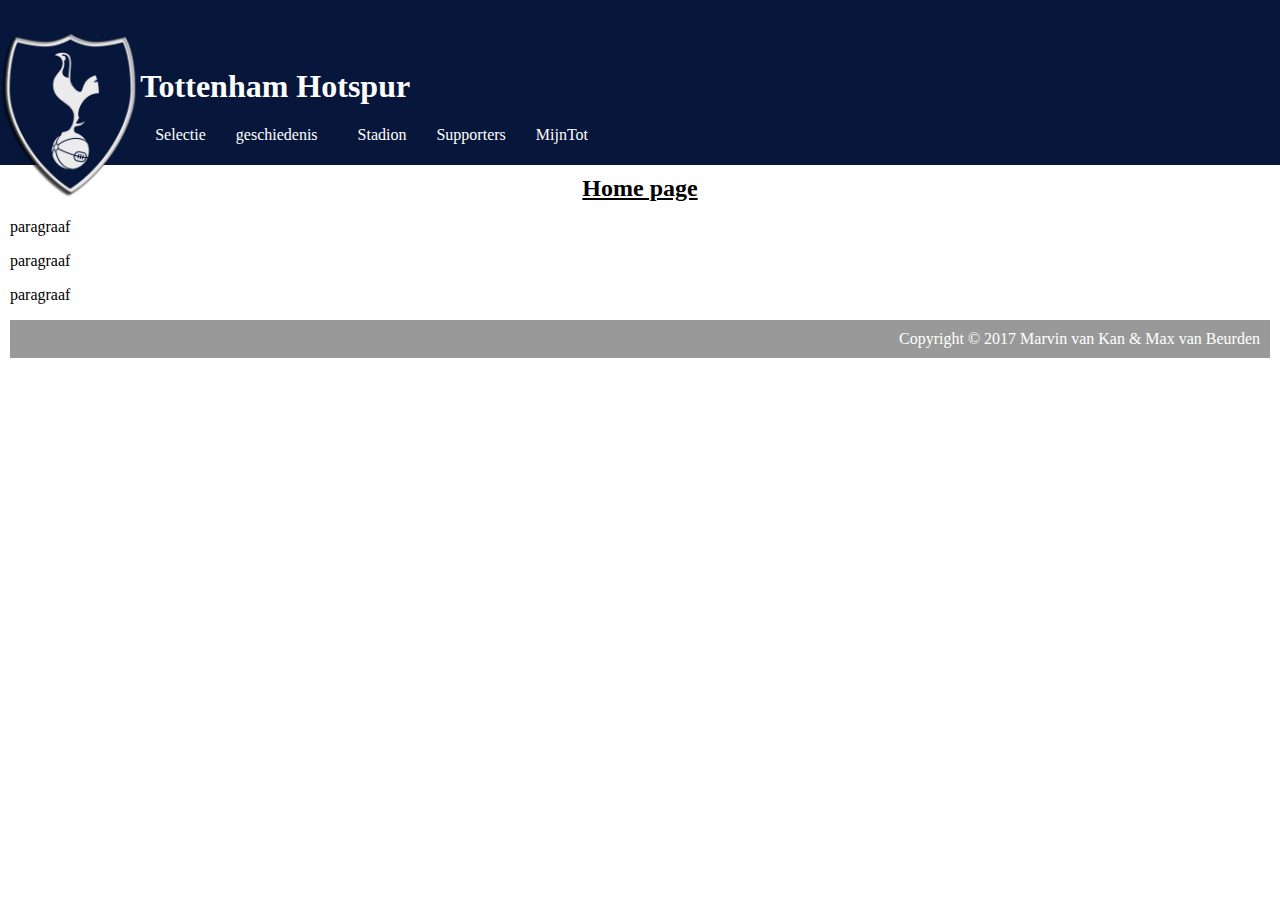
==== indexnew.html @ 5217d682 "nav bar drop down juiste grootte" ====
<!DOCTYPE html>
<html>

<head>
    <title>Spurs fansite</title>
    <link rel="stylesheet" type="text/css" href="style.css" />
</head>

<body>
    <header>
        <div class="logo">
            <a href="indexnew.html">
                <img class="homebutton" src= "homebutton.png">
            </a>
        </div>
        <div class="titel">
            <h1>Tottenham Hotspur</h1>
            
                <nav class ="dropdown">
                    <ul>
                        <li><a class="selected" href="selectie.html">Selectie</a></li>
                        <li><a class="selected" href="overdeclub.html">geschiedenis</a>
                            <ul>
                                <li> seizoen 2013</li>
                                <li> seizoen 2014</li>
                                <li> seizoen 2015</li>
                            </ul>
                        <li/>
                        <li><a class="selected" href="Stadion.html">Stadion</a></li>
                        <li><a class="selected" href="supporters.html">Supporters</a></li>
                        <li><a class="selected" href="mijntot.html">MijnTot</a></li>
                    </ul>
                </nav>
            
        </div>
    </header>
    <div class="content">

        <div class="main">
            <h2>Home page</h2>

            <p>paragraaf</p>
            <p>paragraaf</p>
            <p>paragraaf</p>
        </div>
        <div class="footer">
            Copyright &copy; 2017 Marvin van Kan & Max van Beurden
        </div>




</body>

</html>
---- style.css ----
body{
    background-color: #FFFFFF
    padding: 0;
    margin:0;
}

h1,h2,h3{
    margin: 0;
}
container{
    background-color: white;
    width: 800px;
    margin-left: auto;
    margin-right:auto;
}

header{
    background-color: #07173b;
    color:white;
    display: flex;
    align-items: flex-end;
}

header .homebutton{
    display: flex;
    height: 165px;
    position: relative;
    top: 33px;

}

header .titel{
    
    
}

header .nav{
    display: flex;
}

nav ul{
    display: flex;
    list-style: none;
    padding: 0px;
    width: 30px;
    
}

nav a{
    padding: 5px;
    margin: 5px;
    color: #FFFFFF;
    text-decoration: none;
}

nav a:hover{
    background-color: white;
    color: #07173b;
}

.dropdown ul{
    list-style: none;
    padding:0px;
}

.dropdown li{
    list-style: none;
    display: inline-block;
    padding: 5px;
    background-color: #07173b;
    position: relative;
}

.dropdown li:hover{
    background-color: white;
    color : #07173b;
    cursor: pointer;
}

.dropdown ul ul {
    display: none;
    position: absolute;
    top:100%;
    width:102px;
    left:0px;
}

.dropdown ul ul li {
    width:100%;
    
}

.dropdown li:hover ul{
    display: block;
    
    
}

.content h2{
    text-align: center;
    text-decoration: underline;

}
.content{
    padding: 10px;
}
main{
    background-color: white;
    width: 600px;
    float: right;
}
.footer{
    clear: both;
    padding: 10px;
    background-color: #999999;
    color: white;
    text-align: right;
}

 }
 @font-face{
    font-family: hf;
    src: url( '../fonts/headfront.ttf');
}
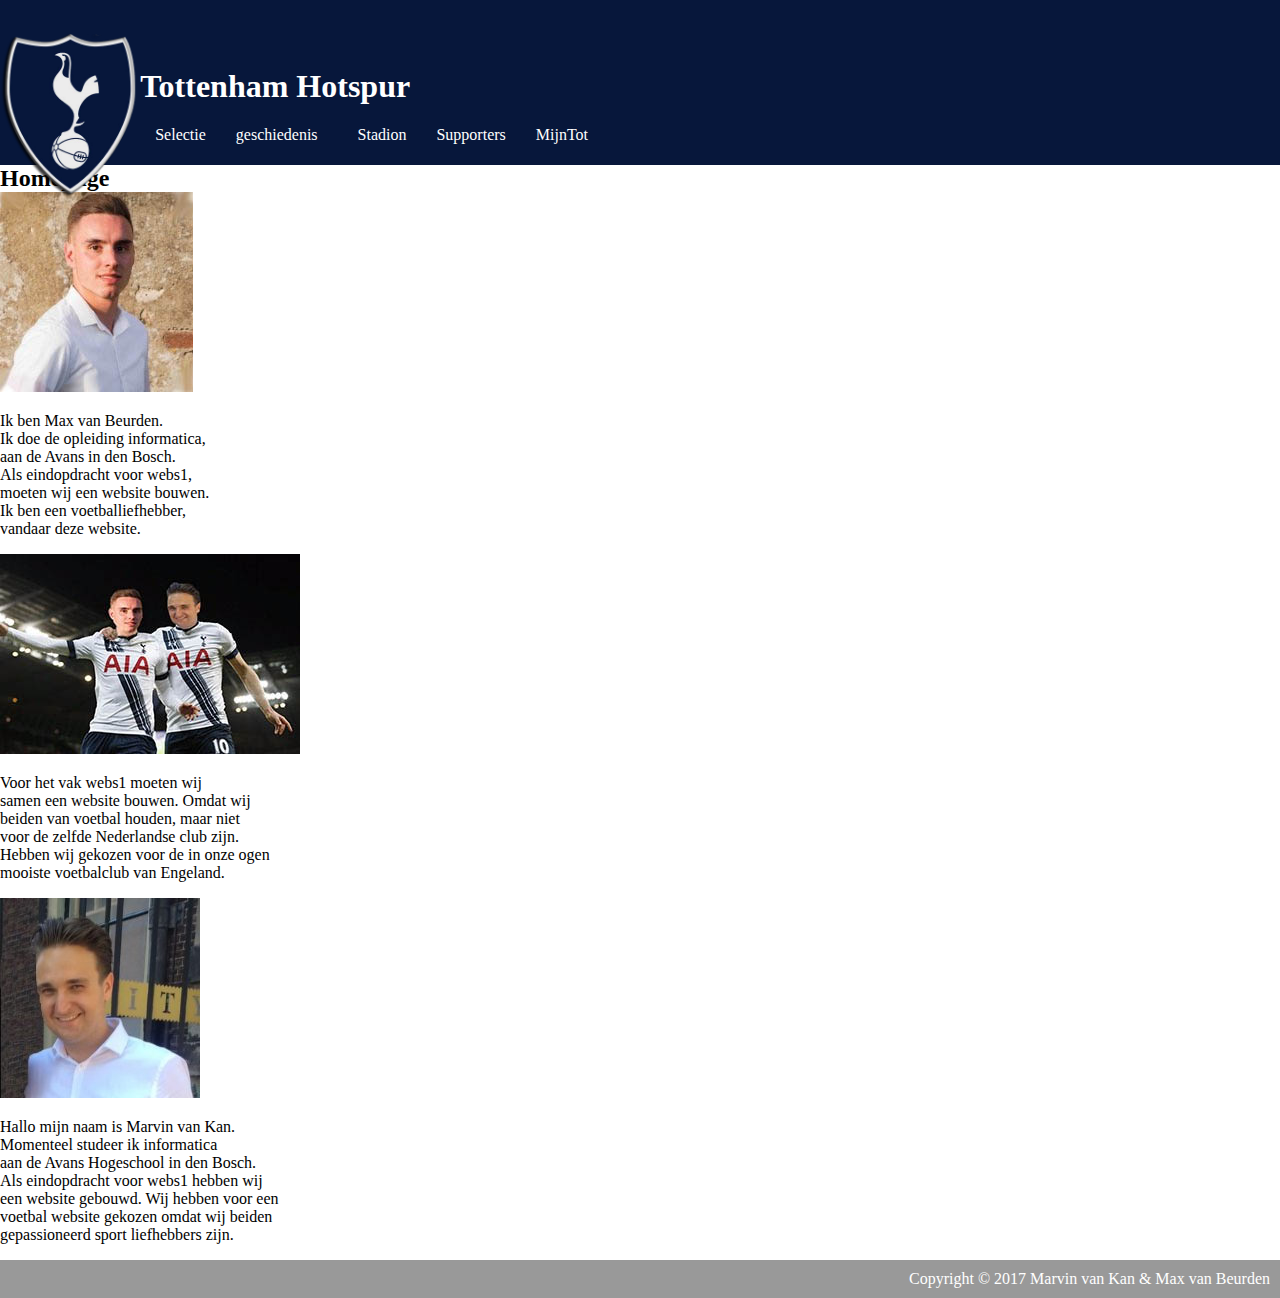
==== commit a67a43e3: "Homepage gemaakt, inlog gefixt, supportspagina af." ====
--- a/indexnew.html
+++ b/indexnew.html
@@ -34,18 +34,84 @@
             
         </div>
     </header>
-    <div class="content">
 
-        <div class="main">
-            <h2>Home page</h2>
+    <h2> Homepage </h2>
 
-            <p>paragraaf</p>
-            <p>paragraaf</p>
-            <p>paragraaf</p>
+    <div class= "page">
+        
+
+        <div class= "info">
+            <div class= "image">
+                <img src= "pfmax.jpg">
+
+            </div>
+            <div class= "text">
+                <p> Ik ben Max van Beurden.<br>
+                    Ik doe de opleiding informatica,<br> 
+                    aan de Avans in den Bosch.<br>
+                    Als eindopdracht voor webs1,<br>
+                    moeten wij een website bouwen.<br>
+                    Ik ben een voetballiefhebber,<br>
+                    vandaar deze website.<br>
+                </p>
+            </div>
         </div>
-        <div class="footer">
+
+        <div class= "info">
+            <div class = "image">
+                <img src= "pfsamen.jpg">
+            </div>
+            <div class= "text">
+                <p>Voor het vak webs1 moeten wij<br>
+                samen een website bouwen. Omdat wij<br>
+                beiden van voetbal houden, maar niet<br>
+                voor de zelfde Nederlandse club zijn.<br>
+                Hebben wij gekozen voor de in onze ogen<br>
+                mooiste voetbalclub van Engeland.
+                </p>
+            </div>
+        </div>
+
+        <div class= "info">
+            <div class = "image">
+                <img src= "pfmarvin.jpg">
+            </div>
+            <div class = "text">
+                <p> Hallo mijn naam is Marvin van Kan.<br>
+                    Momenteel studeer ik informatica<br>
+                    aan de Avans Hogeschool in den Bosch.<br>
+                    Als eindopdracht voor webs1 hebben wij<br>
+                    een website gebouwd. Wij hebben voor een<br>
+                    voetbal website gekozen omdat wij beiden<br>
+                    gepassioneerd sport liefhebbers zijn.
+                    
+
+
+
+
+                </p>
+
+            </div>
+        </div>
+         
+
+
+    </div>
+
+
+    
+
+
+
+
+
+
+
+
+
+    <div class="footer">
             Copyright &copy; 2017 Marvin van Kan & Max van Beurden
-        </div>
+    </div>
 
 
 
--- a/style.css
+++ b/style.css
@@ -57,6 +57,20 @@
     background-color: white;
     color: #07173b;
 }
+
+@media screen and (min-width: 480px) {
+    ul {
+        flex-direction: row;
+        
+    }
+
+    nav > ul{
+        display: flex;
+    }
+
+    nav label{
+        display: none;
+    }
 
 .dropdown ul{
     list-style: none;
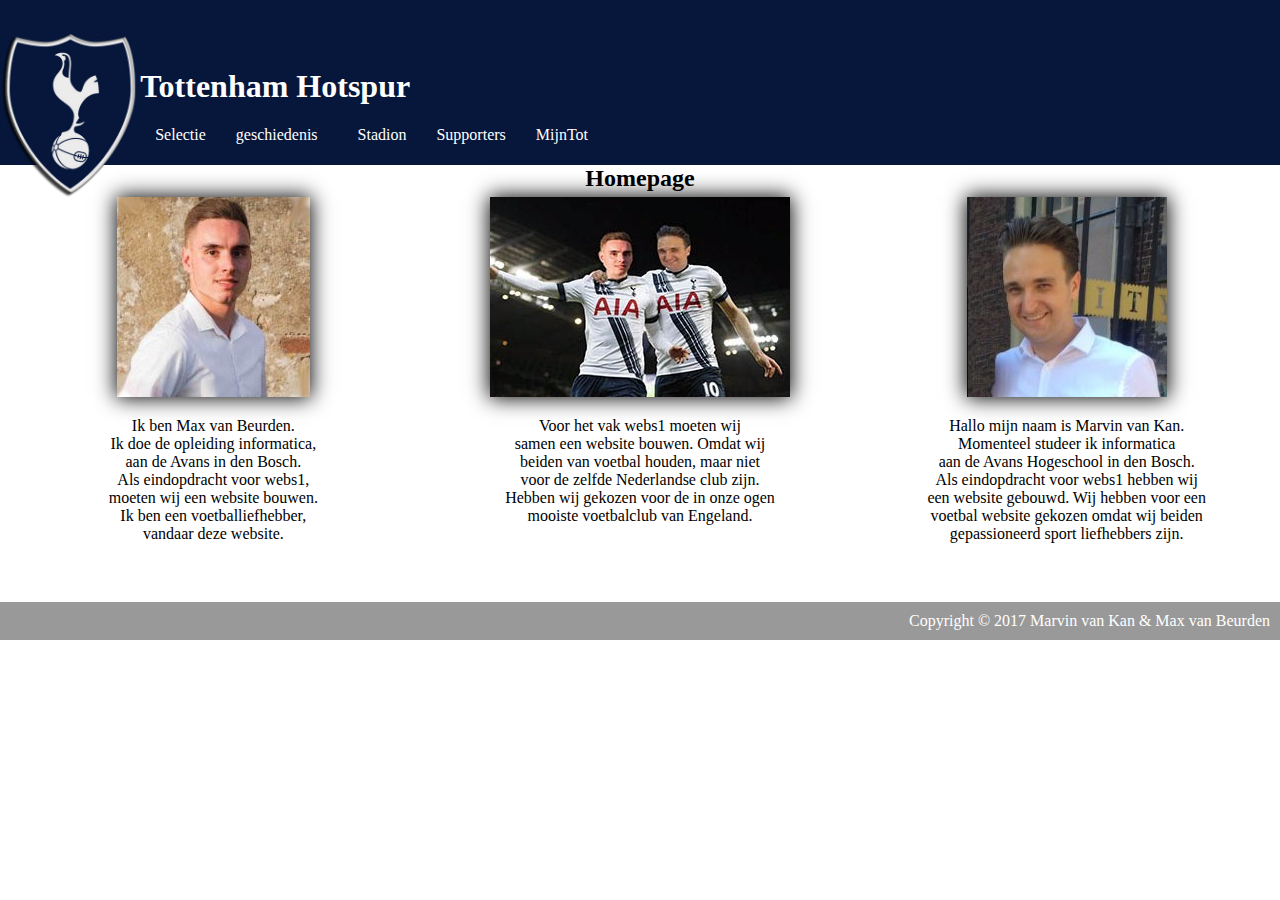
==== commit a161999c: "Merge branch 'master' of https://github.com/Maxmvb/Webs1" ====
--- a/indexnew.html
+++ b/indexnew.html
@@ -2,6 +2,10 @@
 <html>
 
 <head>
+        <meta charset="UTF-8">
+        <meta name="viewport" content="width=device-width, initial-scale=1.0">
+        <meta http-equiv="X-UA-Compatible" content="ie=edge">
+
     <title>Spurs fansite</title>
     <link rel="stylesheet" type="text/css" href="style.css" />
 </head>
@@ -21,9 +25,10 @@
                         <li><a class="selected" href="selectie.html">Selectie</a></li>
                         <li><a class="selected" href="overdeclub.html">geschiedenis</a>
                             <ul>
-                                <li> seizoen 2013</li>
-                                <li> seizoen 2014</li>
-                                <li> seizoen 2015</li>
+                                <li><a class="selected" href="jaren70.html">jaren '70</a></li>
+                                <li><a class="selected" href="jaren80.html">jaren '80</a></li> 
+                                <li><a class="selected" href="jaren90.html">jaren '90</a></li>  
+                                
                             </ul>
                         <li/>
                         <li><a class="selected" href="Stadion.html">Stadion</a></li>
@@ -115,6 +120,7 @@
 
 
 
+    </div>
 
 </body>
 
--- a/style.css
+++ b/style.css
@@ -110,19 +110,46 @@
     
 }
 
-.content h2{
+h2{
     text-align: center;
-    text-decoration: underline;
+    
+}
+
+.page{
+    display: flex;
+    
+    
+}
+
+.page .image{
+   text-align: center;
+}
+
+
+.page .info{
+    border: 1px  black;
+    margin: 5px;
+    width: 33%;
+    height: 400px;
+    background-color: #FFFFFF
+
 
 }
-.content{
-    padding: 10px;
+
+.page .info .text p{
+    text-align: center;
+    
+    
 }
-main{
-    background-color: white;
-    width: 600px;
-    float: right;
+
+.page .info .image img{
+
+    box-shadow: 0px 0px 20px 1px #000000;
 }
+
+
+
+
 .footer{
     clear: both;
     padding: 10px;
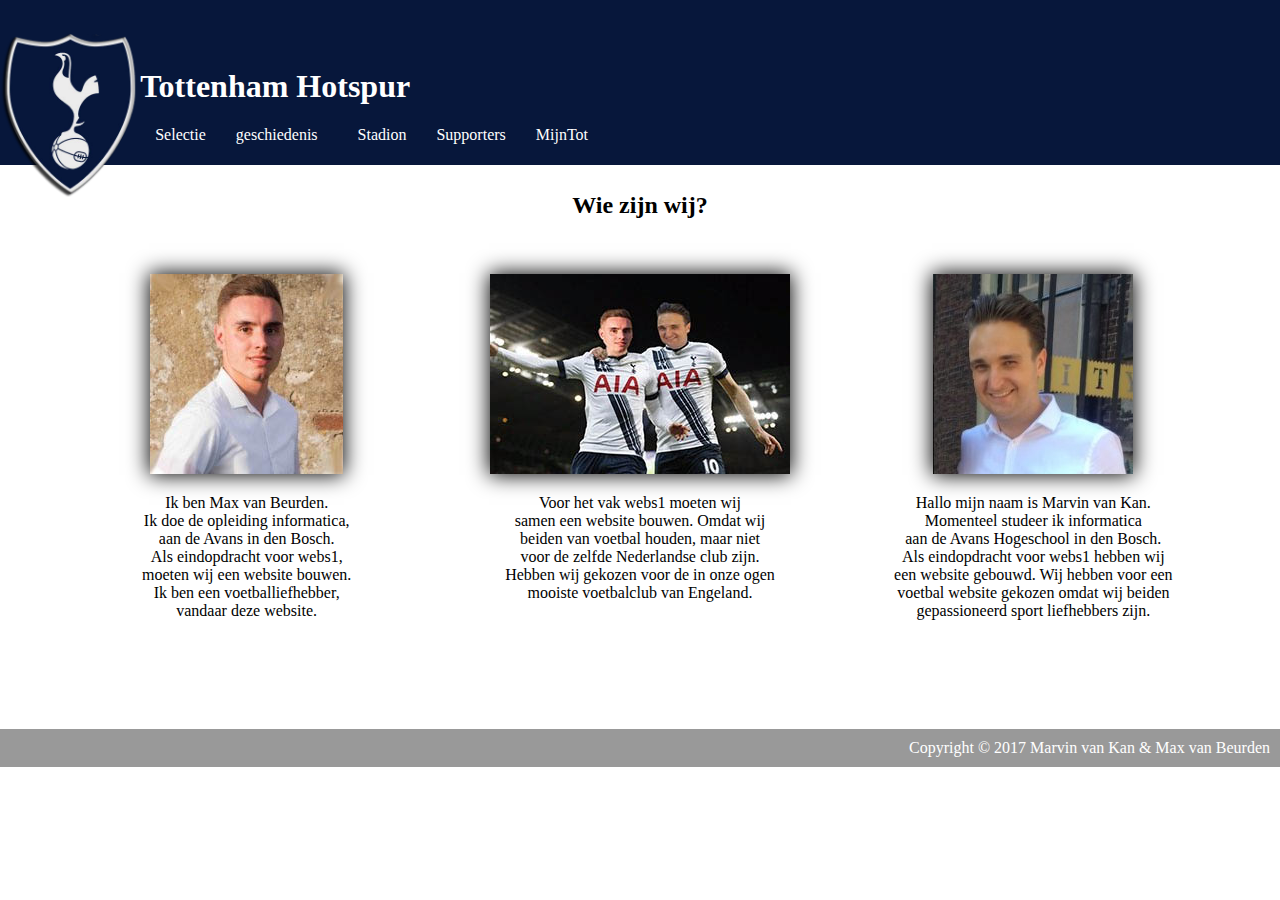
==== commit 7737b1b3: "laatste lootjes" ====
--- a/indexnew.html
+++ b/indexnew.html
@@ -40,7 +40,7 @@
         </div>
     </header>
 
-    <h2> Homepage </h2>
+    <h2><br>Wie zijn wij? </h2>
 
     <div class= "page">
         
--- a/style.css
+++ b/style.css
@@ -117,6 +117,7 @@
 
 .page{
     display: flex;
+    padding: 50px;
     
     
 }
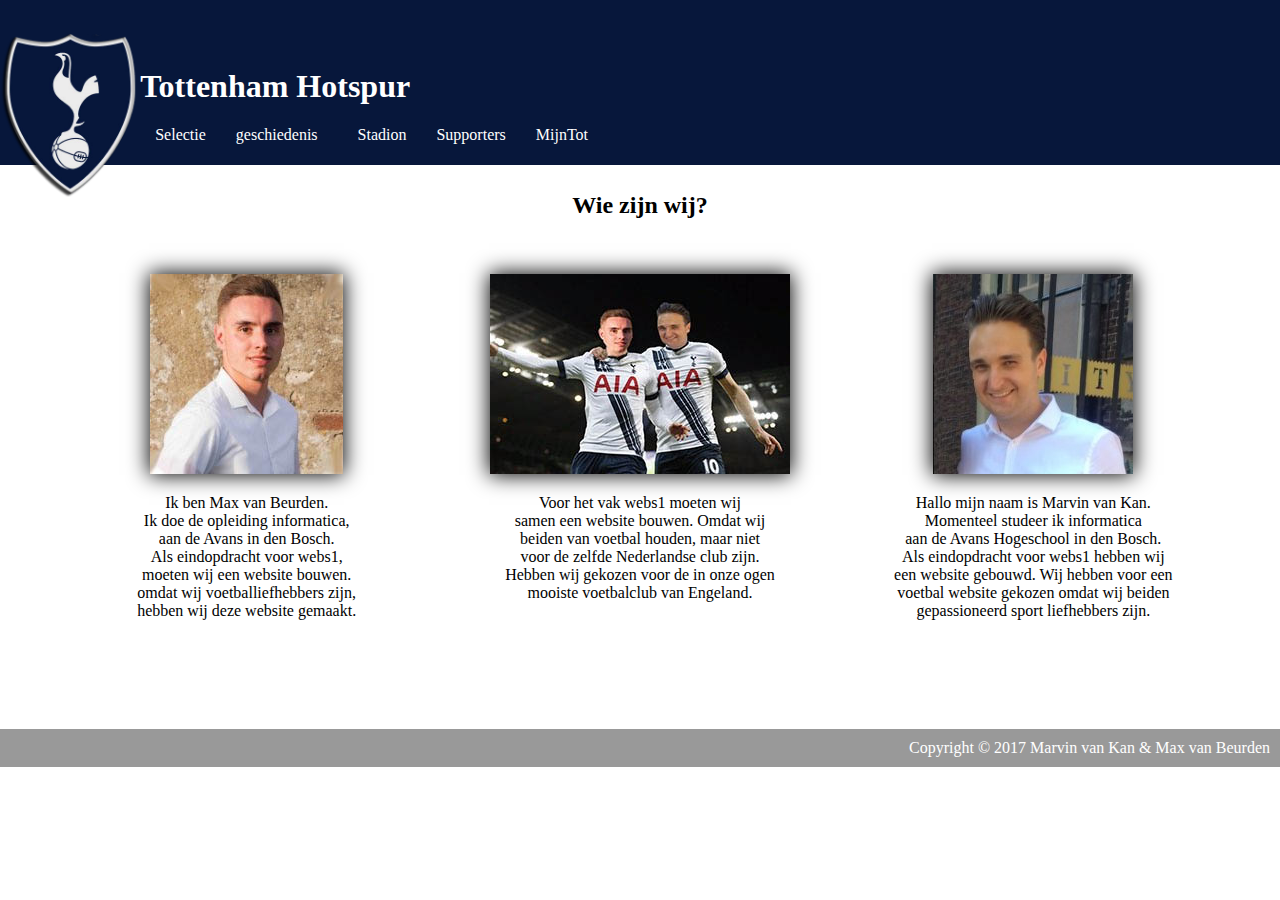
==== commit 01e42749: "ook tekst" ====
--- a/indexnew.html
+++ b/indexnew.html
@@ -56,8 +56,8 @@
                     aan de Avans in den Bosch.<br>
                     Als eindopdracht voor webs1,<br>
                     moeten wij een website bouwen.<br>
-                    Ik ben een voetballiefhebber,<br>
-                    vandaar deze website.<br>
+                    omdat wij voetballiefhebbers zijn,<br>
+                    hebben wij deze website gemaakt.
                 </p>
             </div>
         </div>
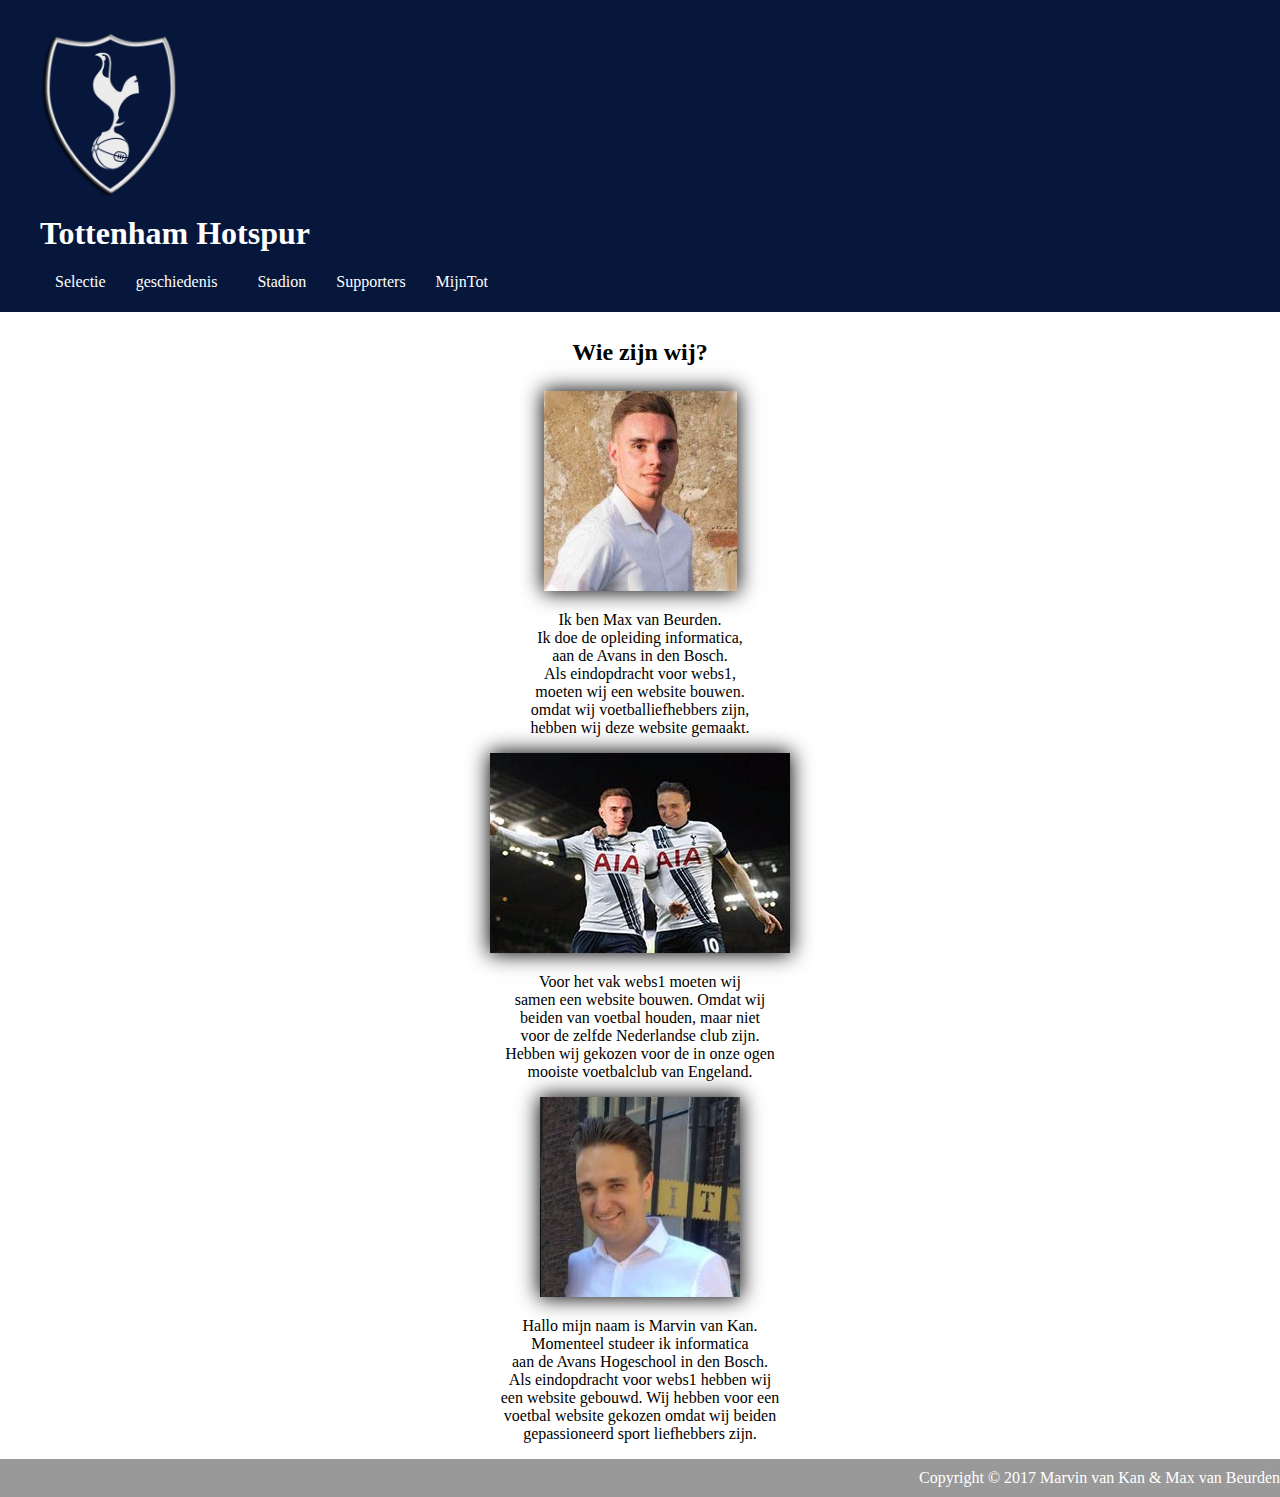
==== commit 0050e5ac: "Aanpassingen responsive" ====
--- a/indexnew.html
+++ b/indexnew.html
@@ -2,9 +2,9 @@
 <html>
 
 <head>
-        <meta charset="UTF-8">
-        <meta name="viewport" content="width=device-width, initial-scale=1.0">
-        <meta http-equiv="X-UA-Compatible" content="ie=edge">
+    <meta charset="UTF-8">
+    <meta name="viewport" content="width=device-width, initial-scale=1.0">
+    <meta http-equiv="X-UA-Compatible" content="ie=edge">
 
     <title>Spurs fansite</title>
     <link rel="stylesheet" type="text/css" href="style.css" />
@@ -12,99 +12,91 @@
 
 <body>
     <header>
-        <div class="logo">
-            <a href="indexnew.html">
+        <div class="wrapper">
+            <div class="logo">
+                <a href="indexnew.html">
                 <img class="homebutton" src= "homebutton.png">
             </a>
-        </div>
-        <div class="titel">
-            <h1>Tottenham Hotspur</h1>
-            
-                <nav class ="dropdown">
+            </div>
+            <div class="titel">
+                <h1>Tottenham Hotspur</h1>
+                <nav class="dropdown">
                     <ul>
                         <li><a class="selected" href="selectie.html">Selectie</a></li>
                         <li><a class="selected" href="overdeclub.html">geschiedenis</a>
                             <ul>
                                 <li><a class="selected" href="jaren70.html">jaren '70</a></li>
-                                <li><a class="selected" href="jaren80.html">jaren '80</a></li> 
-                                <li><a class="selected" href="jaren90.html">jaren '90</a></li>  
-                                
+                                <li><a class="selected" href="jaren80.html">jaren '80</a></li>
+                                <li><a class="selected" href="jaren90.html">jaren '90</a></li>
+
                             </ul>
-                        <li/>
-                        <li><a class="selected" href="Stadion.html">Stadion</a></li>
-                        <li><a class="selected" href="supporters.html">Supporters</a></li>
-                        <li><a class="selected" href="mijntot.html">MijnTot</a></li>
+                            <li/>
+                            <li><a class="selected" href="Stadion.html">Stadion</a></li>
+                            <li><a class="selected" href="supporters.html">Supporters</a></li>
+                            <li><a class="selected" href="mijntot.html">MijnTot</a></li>
                     </ul>
                 </nav>
-            
+
+            </div>
         </div>
     </header>
 
-    <h2><br>Wie zijn wij? </h2>
 
-    <div class= "page">
-        
 
-        <div class= "info">
-            <div class= "image">
-                <img src= "pfmax.jpg">
+    <div class="page">
+        <h2><br>Wie zijn wij? </h2>
+        <div class="wrapper">
+            <div class="info">
+                <div class="image">
+                    <img src="pfmax.jpg">
 
+                </div>
+                <div class="text">
+                    <p> Ik ben Max van Beurden.<br> Ik doe de opleiding informatica,<br> aan de Avans in den Bosch.<br> Als eindopdracht
+                        voor webs1,<br> moeten wij een website bouwen.<br> omdat wij voetballiefhebbers zijn,<br> hebben
+                        wij deze website gemaakt.
+                    </p>
+                </div>
             </div>
-            <div class= "text">
-                <p> Ik ben Max van Beurden.<br>
-                    Ik doe de opleiding informatica,<br> 
-                    aan de Avans in den Bosch.<br>
-                    Als eindopdracht voor webs1,<br>
-                    moeten wij een website bouwen.<br>
-                    omdat wij voetballiefhebbers zijn,<br>
-                    hebben wij deze website gemaakt.
-                </p>
+
+            <div class="info">
+                <div class="image">
+                    <img src="pfsamen.jpg">
+                </div>
+                <div class="text">
+                    <p>Voor het vak webs1 moeten wij<br> samen een website bouwen. Omdat wij<br> beiden van voetbal houden,
+                        maar niet
+                        <br> voor de zelfde Nederlandse club zijn.<br> Hebben wij gekozen voor de in onze ogen<br> mooiste
+                        voetbalclub van Engeland.
+                    </p>
+                </div>
             </div>
-        </div>
 
-        <div class= "info">
-            <div class = "image">
-                <img src= "pfsamen.jpg">
-            </div>
-            <div class= "text">
-                <p>Voor het vak webs1 moeten wij<br>
-                samen een website bouwen. Omdat wij<br>
-                beiden van voetbal houden, maar niet<br>
-                voor de zelfde Nederlandse club zijn.<br>
-                Hebben wij gekozen voor de in onze ogen<br>
-                mooiste voetbalclub van Engeland.
-                </p>
-            </div>
-        </div>
-
-        <div class= "info">
-            <div class = "image">
-                <img src= "pfmarvin.jpg">
-            </div>
-            <div class = "text">
-                <p> Hallo mijn naam is Marvin van Kan.<br>
-                    Momenteel studeer ik informatica<br>
-                    aan de Avans Hogeschool in den Bosch.<br>
-                    Als eindopdracht voor webs1 hebben wij<br>
-                    een website gebouwd. Wij hebben voor een<br>
-                    voetbal website gekozen omdat wij beiden<br>
-                    gepassioneerd sport liefhebbers zijn.
-                    
+            <div class="info">
+                <div class="image">
+                    <img src="pfmarvin.jpg">
+                </div>
+                <div class="text">
+                    <p> Hallo mijn naam is Marvin van Kan.<br> Momenteel studeer ik informatica<br> aan de Avans Hogeschool in
+                        den Bosch.
+                        <br> Als eindopdracht voor webs1 hebben wij<br> een website gebouwd. Wij hebben voor een<br> voetbal
+                        website gekozen omdat wij beiden<br> gepassioneerd sport liefhebbers zijn.
 
 
 
 
-                </p>
 
+                    </p>
+
+                </div>
             </div>
-        </div>
-         
 
 
+        </div>
     </div>
 
 
-    
+
 
 
 
@@ -115,13 +107,14 @@
 
 
     <div class="footer">
-            Copyright &copy; 2017 Marvin van Kan & Max van Beurden
+        Copyright &copy; 2017 Marvin van Kan & Max van Beurden
     </div>
 
 
 
     </div>
 
+
 </body>
 
 </html>--- a/style.css
+++ b/style.css
@@ -2,6 +2,15 @@
     background-color: #FFFFFF
     padding: 0;
     margin:0;
+}
+
+.wrapper{
+    max-width: 1200px;
+    width: 100%;
+    display: block;
+    margin: 0 auto;
+    position: relative;
+    padding: 0 10px;
 }
 
 h1,h2,h3{
@@ -26,12 +35,17 @@
     height: 165px;
     position: relative;
     top: 33px;
-
 }
 
 header .titel{
     
-    
+float: left;
+    
+padding-top: 50px;
+    
+/* padding-left: 50px; */
+    
+width: 100%;
 }
 
 header .nav{
@@ -43,12 +57,15 @@
     list-style: none;
     padding: 0px;
     width: 30px;
-    
 }
 
 nav a{
     padding: 5px;
     margin: 5px;
+    -webkit-transition: all 1s ease-in-out;
+    -moz-transition: all 1s ease-in-out;
+    -o-transition: all 1s ease-in-out;
+    transition: all 0.3s ease-in-out;
     color: #FFFFFF;
     text-decoration: none;
 }
@@ -83,9 +100,13 @@
     padding: 5px;
     background-color: #07173b;
     position: relative;
-}
-
-.dropdown li:hover{
+    -webkit-transition: all 1s ease-in-out;
+    -moz-transition: all 1s ease-in-out;
+    -o-transition: all 1s ease-in-out;
+    transition: all 0.3s ease-in-out;
+}
+
+.dropdown ul li ul li:hover{
     background-color: white;
     color : #07173b;
     cursor: pointer;
@@ -112,14 +133,14 @@
 
 h2{
     text-align: center;
-    
+    WIDTH: 100%;
+    padding-bottom: 25px;
 }
 
 .page{
-    display: flex;
-    padding: 50px;
-    
-    
+    /* display: flex; */
+    /* padding: 50px; */
+    /* float: left; */
 }
 
 .page .image{
@@ -128,13 +149,12 @@
 
 
 .page .info{
-    border: 1px  black;
-    margin: 5px;
-    width: 33%;
-    height: 400px;
-    background-color: #FFFFFF
-
-
+    
+    */
+    float: left;
+    width: 100%;
+    /* height: 400px; */
+    float: left;
 }
 
 .page .info .text p{
@@ -153,14 +173,44 @@
 
 .footer{
     clear: both;
-    padding: 10px;
+    padding: 10px 0;
     background-color: #999999;
     color: white;
     text-align: right;
+    float: left;
+    width: 100%;
 }
 
  }
  @font-face{
     font-family: hf;
     src: url( '../fonts/headfront.ttf');
+}
+
+@media only screen and ( min-width: 981px ) and ( max-width: 1200px ) {
+    /* komt meestal niks */
+    .wrapper{
+        max-width: 981px;
+    }
+}
+
+@media only screen and (max-width: 980px) and (min-width: 768px) {
+    /* tablet */
+    .wrapper{
+        max-width: 768px;
+    }
+}
+
+@media only screen and ( min-width: 480px ) and ( max-width: 767px ) {
+    /* mobiel liggend */
+    .wrapper{
+        max-width: 480px;
+    }
+}
+
+@media only screen and ( min-width: 320px ) and ( max-width: 479px ) {
+/* mobiel normaal */
+    .wrapper{
+        max-width: 320px;
+    }
 }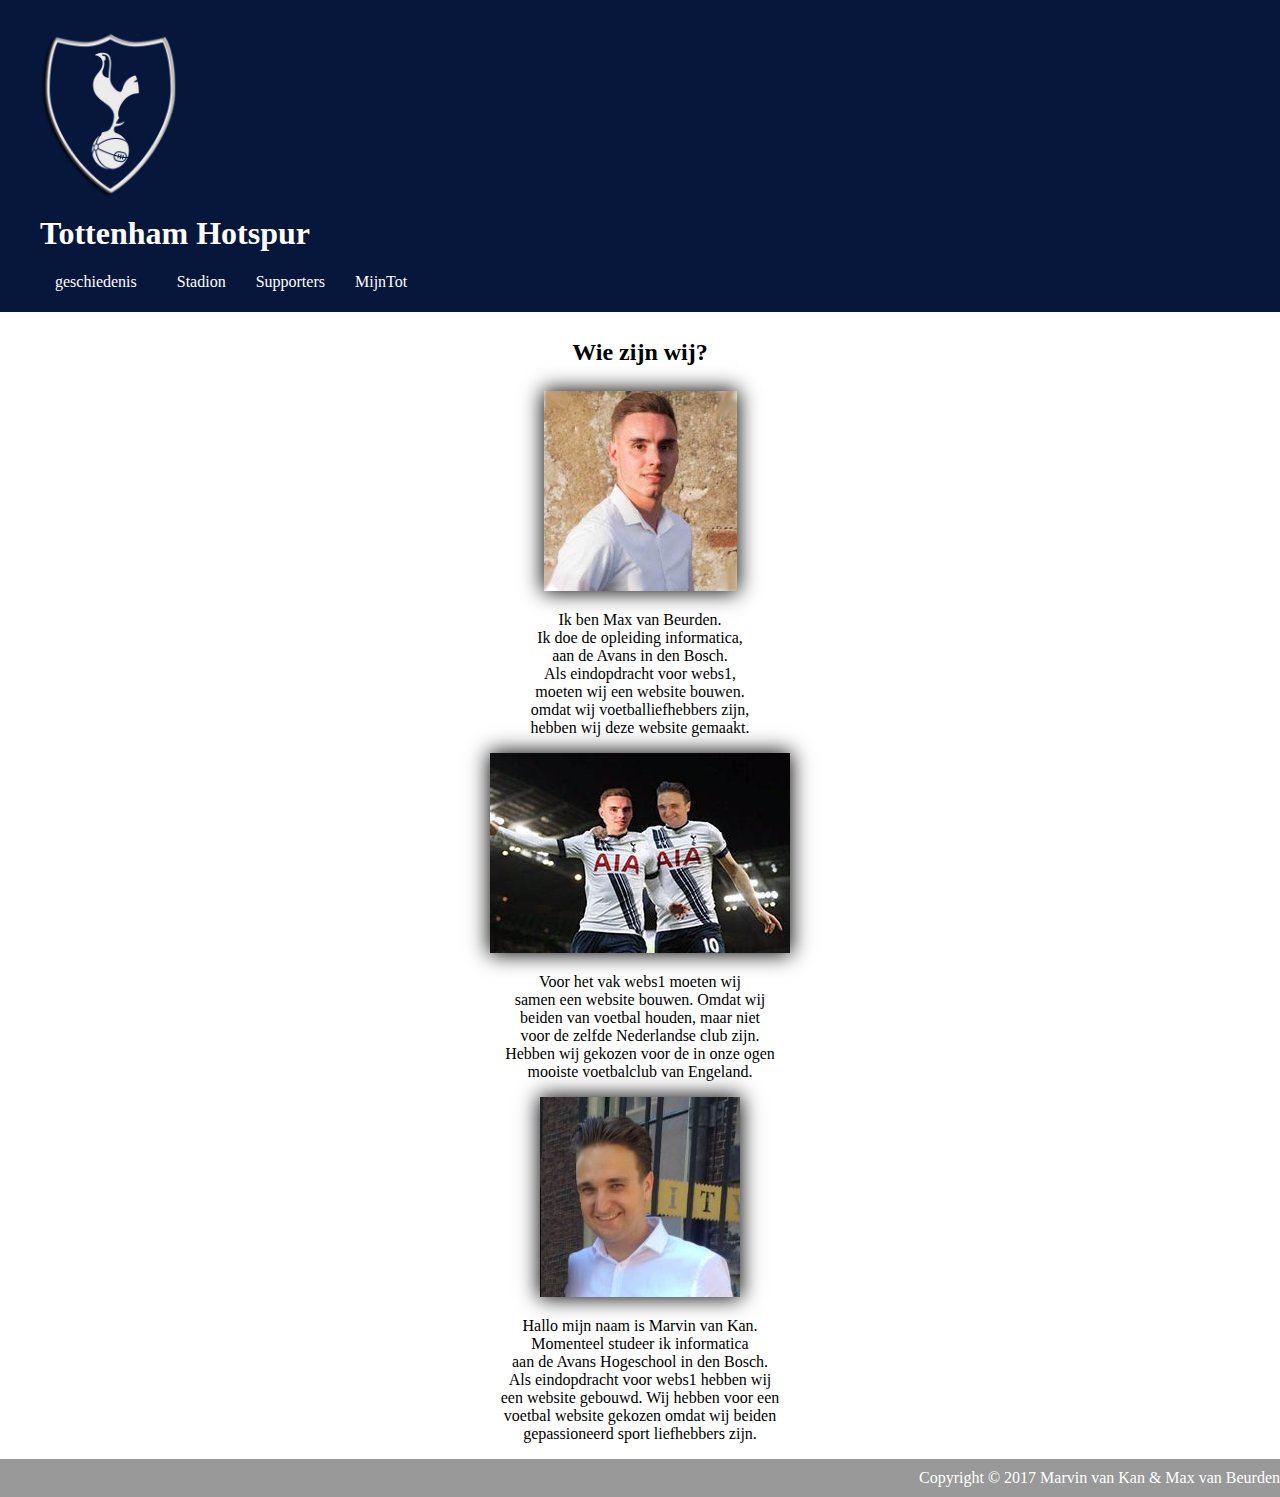
==== commit e9eff62f: "op hoop van zegen" ====
--- a/indexnew.html
+++ b/indexnew.html
@@ -22,7 +22,7 @@
                 <h1>Tottenham Hotspur</h1>
                 <nav class="dropdown">
                     <ul>
-                        <li><a class="selected" href="selectie.html">Selectie</a></li>
+                        
                         <li><a class="selected" href="overdeclub.html">geschiedenis</a>
                             <ul>
                                 <li><a class="selected" href="jaren70.html">jaren '70</a></li>
